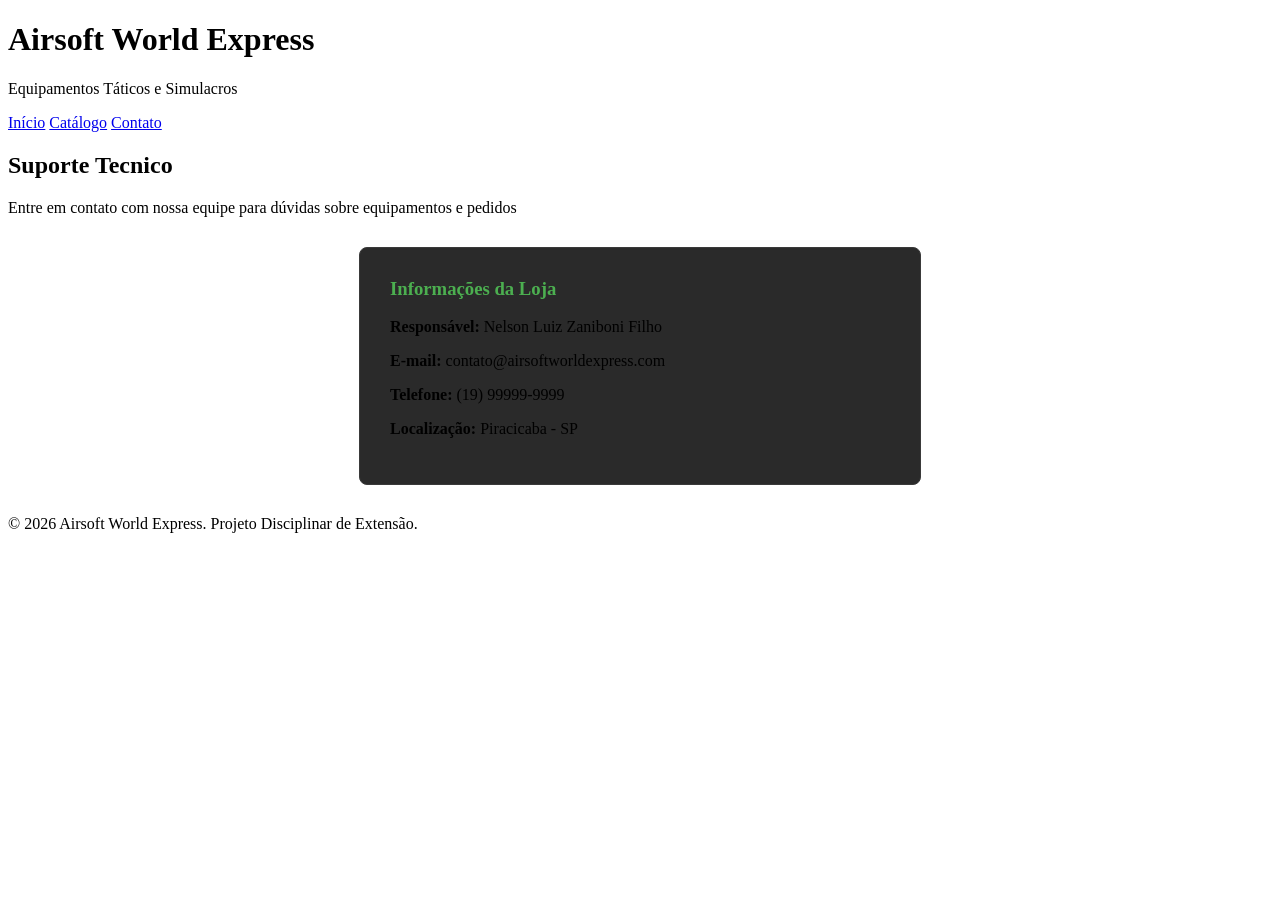
==== contato.html @ 5027d0e2 "Add files via upload" ====
<!DOCTYPE html>
<html lang="pt-BR">
<head>
    <meta charset="UTF-8">
    <meta name="viewport" content="width=device-width, initial-scale=1.0">
    <title>Airsoft World Express | Contato</title>
    
    <!-- Puxando o mesmo CSS! -->
    <link rel="stylesheet" href="css/style.css">
</head>
<body>

    <header>
        <h1>Airsoft World Express</h1>
        <p>Equipamentos Táticos e Simulacros</p>
    </header>

    <nav>
        <a href="index.html">Início</a>
        <a href="produtos.html">Catálogo</a>
        <a href="contato.html">Contato</a>
    </nav>

    <main>
        <h2>Suporte Tecnico</h2>
        <p>Entre em contato com nossa equipe para dúvidas sobre equipamentos e pedidos</p>
        
        <div style="background-color: #2a2a2a; padding: 30px; border-radius: 8px; max-width: 500px; margin: 30px auto; border: 1px solid #3a3a3a; text-align: left;">
            <h3 style="margin-top: 0; color: #4CAF50;">Informações da Loja</h3>
            <p><strong>Responsável:</strong> Nelson Luiz Zaniboni Filho</p>
            <p><strong>E-mail:</strong> contato@airsoftworldexpress.com</p>
            <p><strong>Telefone:</strong> (19) 99999-9999</p>
            <p><strong>Localização:</strong> Piracicaba - SP</p>
        </div>
    </main>

    <footer>
        <p>&copy; 2026 Airsoft World Express. Projeto Disciplinar de Extensão.</p>
    </footer>

</body>
</html>
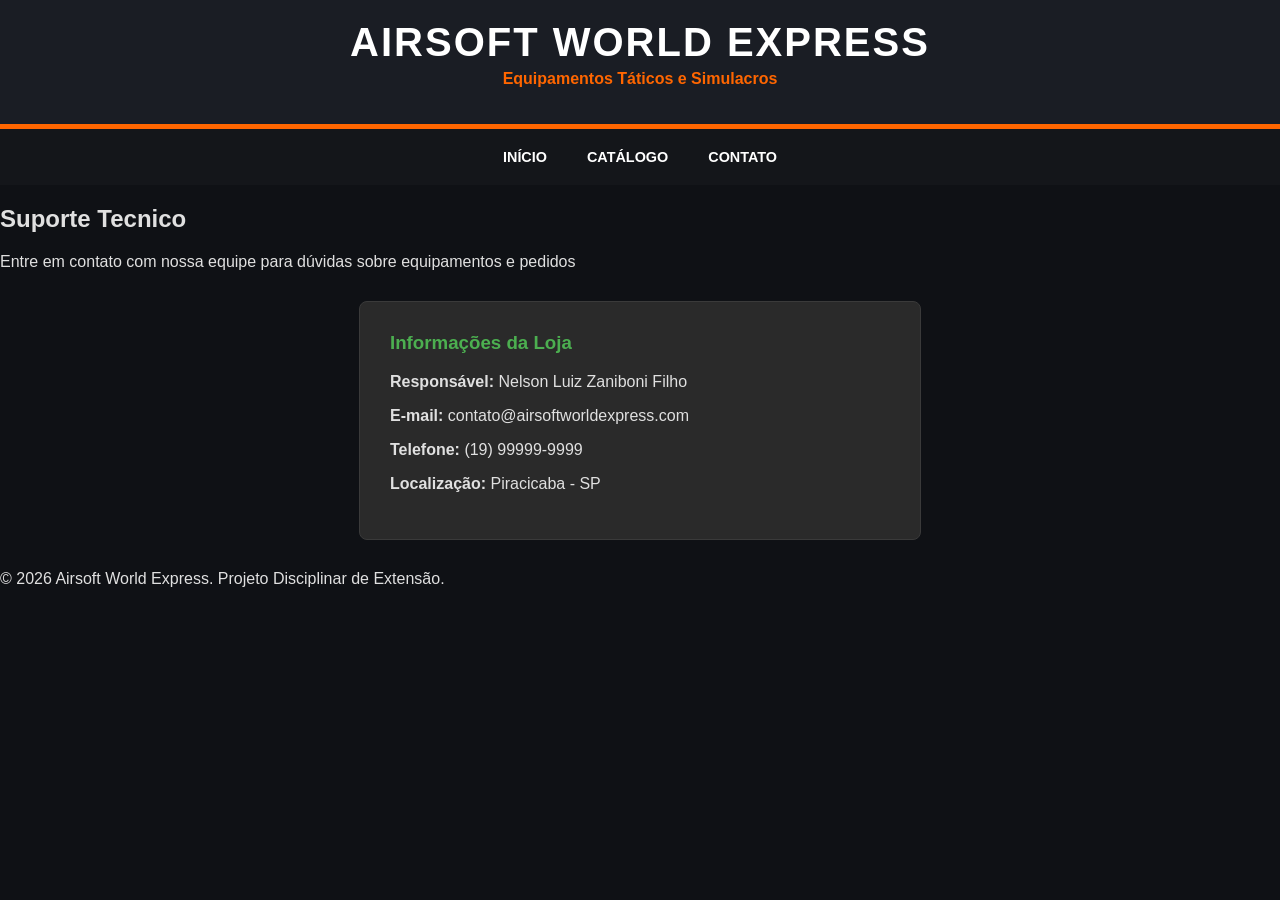
==== commit 95bc41dc: "Update contato.html" ====
--- a/contato.html
+++ b/contato.html
@@ -6,7 +6,7 @@
     <title>Airsoft World Express | Contato</title>
     
     <!-- Puxando o mesmo CSS! -->
-    <link rel="stylesheet" href="css/style.css">
+    <link rel="stylesheet" href="style.css">
 </head>
 <body>
 
@@ -39,4 +39,4 @@
     </footer>
 
 </body>
-</html>+</html>
--- a/style.css
+++ b/style.css
@@ -0,0 +1,420 @@
+/* Configuração Global - Fundo Escuro e Texto Claro */
+body {
+    font-family: Arial, sans-serif;
+    background-color: #0f1115; /* Chumbo profundo */
+    color: #e0e0e0;
+    margin: 0;
+    padding: 0;
+}
+
+/* Cabeçalho Vibrante */
+header {
+    background-color: #1a1d24;
+    padding: 20px;
+    text-align: center;
+    border-bottom: 5px solid #FF6600; /* Laranja Tático */
+}
+
+header h1 {
+    margin: 0;
+    font-size: 2.5rem;
+    color: #ffffff;
+    text-transform: uppercase;
+    letter-spacing: 2px;
+}
+
+header p {
+    color: #FF6600;
+    margin-top: 5px;
+    font-weight: bold;
+}
+
+/* Menu e Barra de Busca */
+nav {
+    display: flex;
+    justify-content: center;
+    align-items: center;
+    gap: 20px;
+    background-color: #14161a;
+    padding: 15px;
+}
+
+nav a {
+    color: #ffffff;
+    text-decoration: none;
+    font-weight: bold;
+    text-transform: uppercase;
+    font-size: 0.9rem;
+    padding: 5px 10px;
+}
+
+nav a:hover {
+    color: #FF6600;
+    border-bottom: 2px solid #FF6600;
+}
+
+/* Vitrine e Cards */
+.vitrine {
+    display: flex;
+    justify-content: center;
+    flex-wrap: wrap;
+    gap: 25px;
+    padding: 40px 20px;
+}
+
+.produto {
+    background-color: #1a1d24;
+    padding: 20px;
+    border-radius: 6px;
+    width: 280px;
+    border: 1px solid #2a2d35;
+    box-shadow: 0 5px 15px rgba(0,0,0,0.8);
+    transition: transform 0.2s; /* Animação simples ao passar o mouse */
+}
+
+.produto:hover {
+    transform: translateY(-5px);
+    border-color: #FF6600;
+}
+
+.produto h3 {
+    margin-top: 0;
+    font-size: 1.4rem;
+    color: #ffffff;
+}
+
+.preco {
+    color: #FF6600;
+    font-size: 1.4rem;
+    font-weight: bold;
+    margin: 15px 0;
+}
+
+/* As Barras de Status (Estilo Call of Duty) */
+.status-container {
+    margin: 15px 0;
+}
+
+.status-row {
+    margin-bottom: 8px;
+}
+
+.status-label {
+    display: flex;
+    justify-content: space-between;
+    font-size: 0.8rem;
+    color: #aaaaaa;
+    margin-bottom: 3px;
+    text-transform: uppercase;
+}
+
+.status-bar-bg {
+    background-color: #2a2d35;
+    height: 8px;
+    border-radius: 4px;
+    width: 100%;
+    overflow: hidden;
+}
+
+.status-bar-fill {
+    background-color: #00E676; /* Verde Neon para contraste */
+    height: 100%;
+}
+
+/* Botões */
+.btn-gunsmith {
+    background-color: transparent;
+    color: #FF6600;
+    border: 2px solid #FF6600;
+    padding: 10px;
+    width: 100%;
+    cursor: pointer;
+    font-weight: bold;
+    text-transform: uppercase;
+    margin-top: 10px;
+    transition: 0.2s;
+}
+
+.btn-gunsmith:hover {
+    background-color: #FF6600;
+    color: #14161a;
+}
+
+/* Modal Gunsmith (Oculto por padrão) */
+.modal-overlay {
+    position: fixed;
+    top: 0; left: 0; width: 100%; height: 100%;
+    background: rgba(0, 0, 0, 0.85); /* Fundo bem escuro */
+    display: none; /* Só aparece quando o JS mandar */
+    justify-content: center;
+    align-items: center;
+    z-index: 1000;
+}
+
+.modal-content {
+    background-color: #1a1d24;
+    padding: 30px;
+    border-radius: 8px;
+    border: 2px solid #FF6600;
+    width: 90%;
+    max-width: 500px;
+    position: relative;
+    box-shadow: 0 0 30px rgba(255, 102, 0, 0.2);
+}
+
+.close-btn {
+    position: absolute;
+    top: 15px; right: 20px;
+    font-size: 2rem;
+    color: #aaaaaa;
+    cursor: pointer;
+    transition: 0.2s;
+}
+
+.close-btn:hover {
+    color: #FF6600;
+}
+
+.acessorios-lista {
+    display: flex;
+    flex-direction: column;
+    gap: 15px;
+    margin-top: 20px;
+}
+
+.acessorio-item {
+    background-color: #14161a;
+    padding: 15px;
+    border: 1px solid #2a2d35;
+    border-radius: 5px;
+    cursor: pointer;
+    font-size: 0.9rem;
+}
+
+.acessorio-item:hover {
+    border-color: #FF6600;
+}
+
+/* Imagens na Vitrine */
+.img-vitrine {
+    width: 100%;
+    border-radius: 4px;
+    margin-bottom: 15px;
+    cursor: pointer;
+    border: 1px solid #2a2d35;
+    transition: border-color 0.3s;
+}
+
+.img-vitrine:hover {
+    border-color: #FF6600;
+}
+
+/* Novo Layout do Modal Expandido (Gunsmith) */
+.modal-content.expandido {
+    max-width: 800px; /* Deixamos a janela bem mais larga */
+}
+
+.modal-layout {
+    display: flex;
+    gap: 30px;
+    margin-top: 15px;
+}
+
+/* Coluna da Foto e Descrição */
+.modal-left {
+    flex: 1; 
+    display: flex;
+    flex-direction: column;
+}
+
+.img-modal-ampliada {
+    width: 100%;
+    border-radius: 8px;
+    border: 2px solid #2a2d35;
+    box-shadow: 0 5px 15px rgba(0,0,0,0.5);
+}
+
+.desc-arma {
+    background-color: #14161a;
+    padding: 15px;
+    border-radius: 5px;
+    margin-top: 15px;
+    font-size: 0.9rem;
+    color: #aaaaaa;
+    line-height: 1.5;
+    border-left: 4px solid #FF6600;
+}
+
+/* Coluna das Estatísticas e Acessórios */
+.modal-right {
+    flex: 1; 
+    display: flex;
+    flex-direction: column;
+}
+
+/* Estilo para a Barra Comparativa de Status */
+.status-bar-bg {
+    position: relative; /* Necessário para alinhar as camadas */
+    background-color: #2a2d35;
+    height: 8px;
+    border-radius: 4px;
+    width: 100%;
+    overflow: hidden;
+}
+
+/* A barra fantasma que marca o valor ORIGINAL (antigo) */
+.status-bar-original {
+    position: absolute;
+    top: 0; left: 0;
+    height: 100%;
+    background-color: rgba(255, 255, 255, 0.25); /* Branco transparente */
+    z-index: 1;
+}
+
+/* A barra do status atual (que cresce) */
+.status-bar-fill {
+    position: absolute;
+    top: 0; left: 0;
+    height: 100%;
+    background-color: #00E676;
+    z-index: 2;
+}
+
+/* --- TELA DE LOGIN E HISTÓRIA --- */
+.login-container {
+    max-width: 400px;
+    margin: 60px auto;
+    background-color: #1a1d24;
+    padding: 40px;
+    border-radius: 8px;
+    border-top: 5px solid #FF6600;
+    box-shadow: 0 10px 30px rgba(0,0,0,0.8);
+    text-align: center;
+}
+
+.input-tatico {
+    width: 90%;
+    padding: 15px;
+    margin: 10px 0 20px 0;
+    background-color: #0f1115;
+    border: 1px solid #2a2d35;
+    color: #fff;
+    border-radius: 4px;
+    font-size: 1rem;
+}
+
+.input-tatico:focus {
+    border-color: #FF6600;
+    outline: none;
+}
+
+.history-container {
+    max-width: 800px;
+    margin: 40px auto;
+    background-color: #1a1d24;
+    padding: 50px;
+    border-radius: 8px;
+    border-left: 5px solid #FF6600;
+    box-shadow: 0 10px 30px rgba(0,0,0,0.8);
+    display: none; /* Começa escondido, o JS vai revelar */
+    text-align: left;
+    line-height: 1.8;
+}
+
+.history-container h2 {
+    color: #FF6600;
+    margin-top: 0;
+    font-size: 2.2rem;
+    text-transform: uppercase;
+}
+
+.btn-gigante {
+    display: block;
+    width: 100%;
+    text-align: center;
+    background-color: #FF6600;
+    color: #0f1115;
+    padding: 20px;
+    font-size: 1.5rem;
+    font-weight: bold;
+    text-decoration: none;
+    text-transform: uppercase;
+    border-radius: 4px;
+    margin-top: 40px;
+    transition: 0.3s;
+}
+
+.btn-gigante:hover {
+    background-color: #00E676;
+    color: #0f1115;
+}
+
+/* Barra de Filtros do Catálogo */
+.filtro-container {
+    display: flex;
+    justify-content: center;
+    flex-wrap: wrap;
+    gap: 12px;
+    margin: 30px 0 10px 0;
+}
+
+.btn-filtro {
+    background-color: #1a1d24;
+    color: #e0e0e0;
+    border: 1px solid #2a2d35;
+    padding: 10px 20px;
+    border-radius: 4px;
+    cursor: pointer;
+    font-weight: bold;
+    text-transform: uppercase;
+    font-size: 0.85rem;
+    transition: 0.2s;
+}
+
+.btn-filtro:hover {
+    border-color: #FF6600;
+    color: #FF6600;
+}
+
+/* Botão ativo quando selecionado */
+.btn-filtro.ativo {
+    background-color: #FF6600;
+    color: #0f1115;
+    border-color: #FF6600;
+}
+
+/* --- MOLDURAS DAS ARMAS (PARA IMAGENS PNG TRANSPARENTES) --- */
+.img-container {
+    background-color: transparent; 
+    padding: 10px;
+    border-radius: 6px;
+    margin-bottom: 15px;
+    cursor: pointer;
+    height: 160px; /* Trava a altura para os cards ficarem perfeitamente alinhados */
+    display: flex;
+    justify-content: center;
+    align-items: center;
+    border: 2px solid transparent;
+    transition: 0.3s;
+}
+
+.img-container:hover {
+    border-color: #FF6600; /* Borda laranja ao passar o mouse */
+}
+
+.img-vitrine {
+    max-width: 100%;
+    max-height: 100%;
+    object-fit: contain; /* Impede que a foto estique ou deforme */
+    border: none;
+}
+
+.img-modal-ampliada {
+    width: 100%;
+    height: 250px;
+    background-color: transparent; 
+    border-radius: 8px;
+    border: 2px solid #2a2d35;
+    padding: 15px;
+    object-fit: contain;
+}
